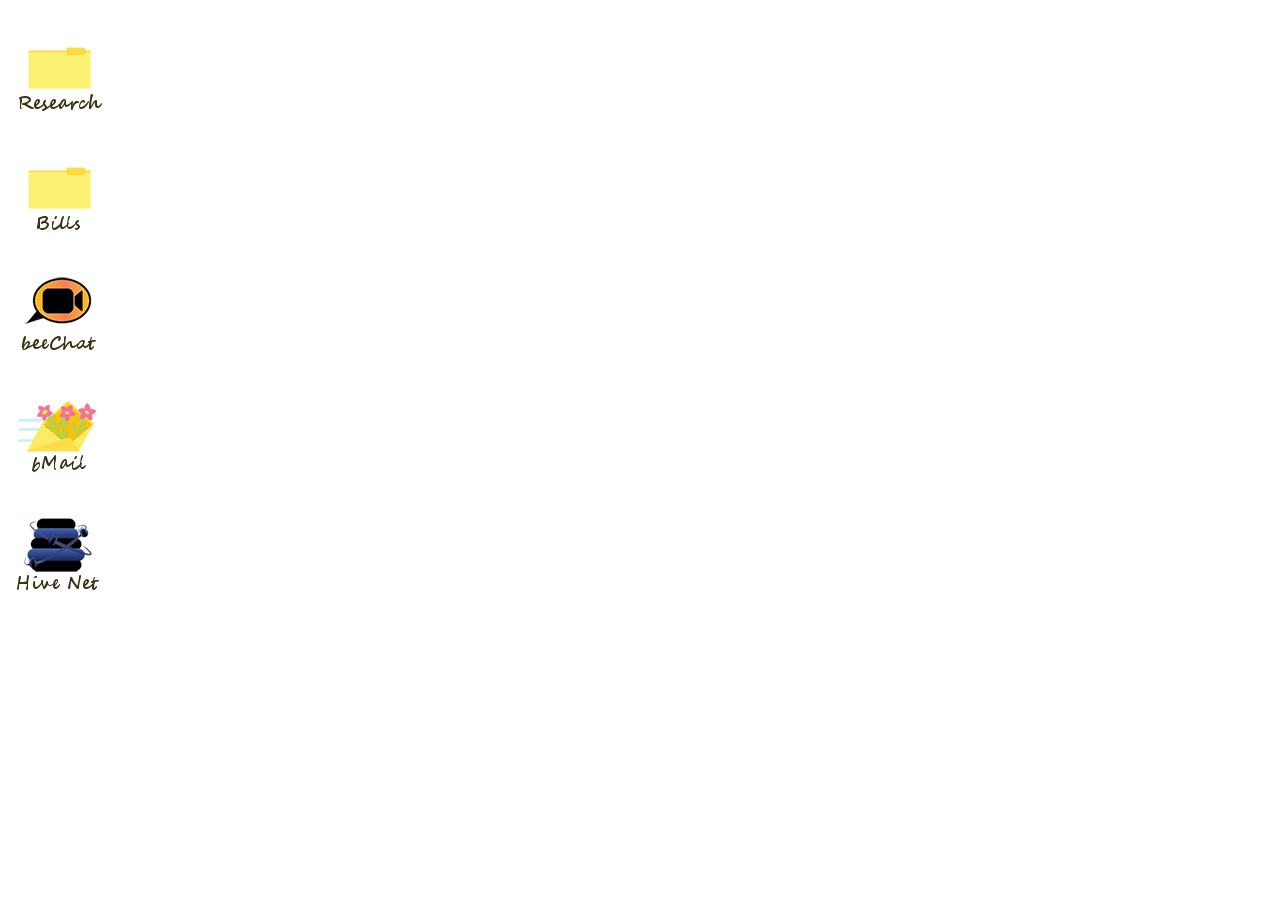
==== index.html @ 59070d84 "mains" ====
<!doctype html>
<html lang="us">
<head>

	<meta charset="utf-8">
	<title>jQuery UI Example Page</title>
	<link href="jquery-ui.css" rel="stylesheet">

</head>
<body style="overflow: hidden;">

<desktop-icons>
	<p>
		<img id="research-folder-button" src="./icons/research.png">

	</p>

	<p>
		<img id="bills-folder-button" src="./icons/bills.png">

	</p>

	<p>
		<img id="beeChat-button" src="./icons/beeChat.png">

	</p>

	<p>
		<img id="bMail-button" src="./icons/bMail.png">

	</p>

	<p>
		<img id="hiveNet-button" src="./icons/hiveNet.png">
	</p>

	<hiddenIcon>
		<p>
			<img id="readme-button" src="./icons/readme.png">
		</p>
	</hiddenIcon>

</desktop-icons>


<div id="beeChat" title="bMail">
		<p>You have no Calls right now! Go do something else, ... like your job...</p>
</div>

<div id="bMail" title="bMail">
		<img src="./mail/bmailEmpty.png" width="550">
</div>

<div id="hiveNet" title="HiveNet">
		<p>No Connection. Try Again Later.</p>
</div>




<div id="readme" title="readme.txt">
		 <p> Log 1</p>
                     <p> We are honnored to accpet this mission from the Queen. We hope we can serve her well. We have an interview with The Corpiration tomorrow. We have picked out my best yellow and black striped tie to wear. </p>

                      <p> Log 2 </p> 
                      <p> We've been able to infultrate a one of the big pecidicide conpanies called Pedicide-0H. We have no idea what the 0 and H stand for. We have gotten in as what they call an "unpaid-intern" and have been "interning" there for a week now. Well, unpaid isn't completely acturate. They give me a gallon of pescidices everyday. But it will kill me so We've always just leave it in the parking lot. They have given us an "agricultural aircraft" to fly to work. To my horror, these aircrafts are used to spray pecdicides acrouss large areas. I do not know why they want me to drive it because this is a metropolitian area and I just spray buildings and people on my way to work. My disguesed has worked perectly. They do not suspect a thing. </p>

                      <p>Log 3</p>
                      <p>Our duities as an "unpaid intern" include mulptiple tasks, such as, cleaning up trash, answering human's emails and listining to our boss complain. Today, they asked us to "dust crops" in the testing facility. I do not know crops coudl get dusty. I got out my feather duster and did my best, but I got yelled at. </p>

                      <p> Anyway, I have gained access to there their reserch databanks where I can see all thier sinister technologies.</p>
                     
                      <p> Log 4 </p>

                      <p> While the conpanies taxes, we found that there was a sucpiciously large purchase from a conpany called Mr. Corny-Worth’s 'Honey'. Why is honey in quotations? I will have to look more into this conpany. </p>

                      <p> Log 5 </p>

                      <p> Our colony has been comprimised. Is was bad when we left, but we never imagined it could just end like this... We are the only ones left. We must continue the mission if for nothing but, to honnor the queen.</p>
                    </div></div>

</div>


<div id="bossCall" title="Incoming Call!">
     <video width="700" controls="controls" poster="image" preload="true">
     <source src="./videos/bossCall.mp4" type="video/mp4" />
                You get a skype call from your boss. She informs you that there are some prostesters outside and to do some reaserch on them so she can make meen tweets about them. It is here that you see that you are a bunch of bees. She sends you a link in the Skype chat
   </video>

</div>

<div id="saveTheBees" title="HiveNet">
		<img src="./pages/Savethosebees.png" width="550">
</div>



<div id="emailEvent1" title="bMail">
		<img src="./mail/email-to-bee-advocate.gif" width="550">
</div>

<div id="emailEvent2" title="bMail">
		<img src="./mail/beeAdvocateRep.png" width="550">
</div>

<div id="truthOfHoneyman" title="HiveNet">
		<img src="./pages/eyes.png" width="550">
</div>

<div id="emailEvent3" title="bMail">
		<img src="./mail/Consperacy-email-1.gif" width="550">
</div>


<div id="emailEvent4" title="bMail">
		<img src="./mail/Consperacy-email-2.gif" width="550">
</div>

<div id="conspiracyCall" title="Incoming Call!">
     <video width="700" controls="controls" poster="image" preload="true">
     <source src="./videos/conspiracyCall.mp4" type="video/mp4" />
                hmm
   </video>

</div>


<div id="govCall" title="Incoming Call!">
     <video width="700" controls="controls" poster="image" preload="true">
     <source src="./videos/AlienCall.mp4" type="video/mp4" />
                umm
   </video>

</div>


<div id="end1" title="Its OVer! (internal monolog)">
		<img src="./assets/end.gif" width="900">
</div>

<div id="theEnd" title="beeChat">
		<img src="./assets/beeChatgovernment.gif" width="900">
</div>





<div id="govEmail1" title="bMail">
		<img src="./mail/govEmail1.png" width="550">
</div>

<div id="govEmail2" title="bMail">
		<img src="./mail/govEmail2.png" width="550">
</div>

<div id="govEmail3" title="bMail">
		<img src="./mail/govEmail3.png" width="550">
</div>

<div id="govEmail4" title="bMail">
		<img src="./mail/govEmail4.png" width="550">
</div>

<div id="govEmail5" title="bMail">
		<img src="./mail/govEmail5.png" width="550">
</div>






<research-folderplus>

	<div id="research-folder" title="Research">
	 <!-- ui-dialog  -->
		<p>
			<button id="pesticides-button" class="ui-button ui-corner-all ui-widget"> Pesticides </button>
		</p>

		<p>
			<button id="jobApp-button" class="ui-button ui-corner-all ui-widget">Job APplication</button>
		</p>

		<p>
			<button id="beesWhere-button" class="ui-button ui-corner-all ui-widget">"Bees? Where are they?"</button>
		</p>

		<p>
			<button id="graph-button" class="ui-button ui-corner-all ui-widget">Graph</button>
		</p>

		<p>
			<button id="howToBe-button" class="ui-button ui-corner-all ui-widget">how_to_be_human.pdf</button>
		</p>

		<p>
			<button id="developments-button" class="ui-button ui-corner-all ui-widget">New Developments</button>
		</p>
	</div>

	<div id="pesticides" title="Pesticides">
		<img src="./pages/ban.png" width="550">
	</div>

	<div id="jobApp" title="Job Application">
		<!-- <img src="./pages/jobApp.png" width="550"> -->

		<object data="./pages/jobApp.pdf" type="application/pdf" width="550" height="450">
	</div>

	<div id="beesWhere" title="Bees??!? WHERE ARE THEY!@">
		<img src="./pages/beesWhere.png" width="550">
	</div>

	<div id="graph" title="an humble graph">
		<img src="./pages/graph.png" width="550">
	</div>


	<div id="howToBe" title="How_To be_H uman. pddf">
		<object data="./pages/howToHuman.pdf" type="application/pdf" width="550" height="450">
	</div>

	<div id="developments" title="Pesticides">
		<img src="./pages/advert.png" width="550">
	</div>

</research-folderplus>




<bills-folderplus>


	<!-- ui-dialog -->
	<div id="bills-folder" title="Bills">
		<p>
			<button id="1folder-button" class="ui-button ui-corner-all ui-widget"> New Folder(1!) </button>
		</p>

	</div>

	<div id="1folder" title="New Folder(!1)">
		<p>
			<button id="2folder-button" class="ui-button ui-corner-all ui-widget"> Newf Older </button>
		</p>
	</div>

	<div id="2folder" title="NewF older">
		<p>
			<button id="3folder-button" class="ui-button ui-corner-all ui-widget"> EMPTY </button>
		</p>
	</div>

	<div id="3folder" title="EMPTY (you better be me no peaking)">
		<p>
			<button id="4folder-button" class="ui-button ui-corner-all ui-widget"> Personal (Sercret!!!) </button>
		</p>
	</div>

	<div id="4folder" title="Personal (Sercret!!!)">
		<p>
			<button id="img1-button" class="ui-button ui-corner-all ui-widget">image.jpg</button>
		</p>

		<p>
			<button id="img2-button" class="ui-button ui-corner-all ui-widget">61b720430490402a00e00422eiejidsse66eb.jpg</button>
		</p>

		<p>
			<button id="img3-button" class="ui-button ui-corner-all ui-widget">56523.jpg</button>
		</p>

		<p>
			<button id="img4-button" class="ui-button ui-corner-all ui-widget">beebum</button>
		</p>

		<p>
			<button id="img11-button" class="ui-button ui-corner-all ui-widget">C_Tal53XoAA_Q2F</button>
		</p>
		<p>
			<button id="img5-button" class="ui-button ui-corner-all ui-widget">img.jpg</button>
		</p>		


		<p>
			<button id="img6-button" class="ui-button ui-corner-all ui-widget">KiGI3Zs</button>
		</p>
		<p>
			<button id="img7-button" class="ui-button ui-corner-all ui-widget">1_9978_little</button>
		</p>
		<p>
			<button id="img8-button" class="ui-button ui-corner-all ui-widget">lady.png</button>
		</p>

				<p>
			<button id="img9-button" class="ui-button ui-corner-all ui-widget">NzA2Xnc</button>
		</p>
		<p>
			<button id="img10-button" class="ui-button ui-corner-all ui-widget">tassot.jpg</button>
		</p>
	</div>






	<div id="img1" title="image.png">
		<img src="./images/image.jpg" width="194">
	</div>

	<div id="img2" title="61b720430490402a00e0422c29a666eb.jpg">
		<img src="./images/61b720430490402a00e0422c29a666eb.jpg" width="400">
	</div>

	<div id="img3" title="56523.jpg">
		<img src="./images/56523.jpg" width="300">
	</div>

	<div id="img4" title="beebuzM">
		<img src="./images/beebum.jpg" width="280">
	</div>

	<div id="img5" title="img">
		<img src="./images/img.jpg" width="600">
	</div>

	<div id="img6" title="KiGI3Zs">
		<img src="./images/KiGI3Zs.jpg" width="700">
	</div>

	<div id="img7" title="l_9978_little">
		<img src="./images/l_9978_little.jpg" width="680">
	</div>

	<div id="img8" title="lady">
		<img src="./images/lady.jpg" width="274">
	</div>

	<div id="img9" title="NzA2XnC">
		<img src="./images/NzA2XnC.jpg" width="1000">
	</div>

	<div id="img10" title="tassot">
		<img src="./images/tassot.jpg" width="470">
	</div>


	<div id="img11" title="C_Tal52XoAA_Q2F">
		<img src="./images/C_Tal52XoAA_Q2F.jpg" width="470">
	</div>

</bills-folderplus>





<script src="external/jquery/jquery.js"></script>
<script src="jquery-ui.js"></script>
<script src="links.js"></script>

</body>
</html>
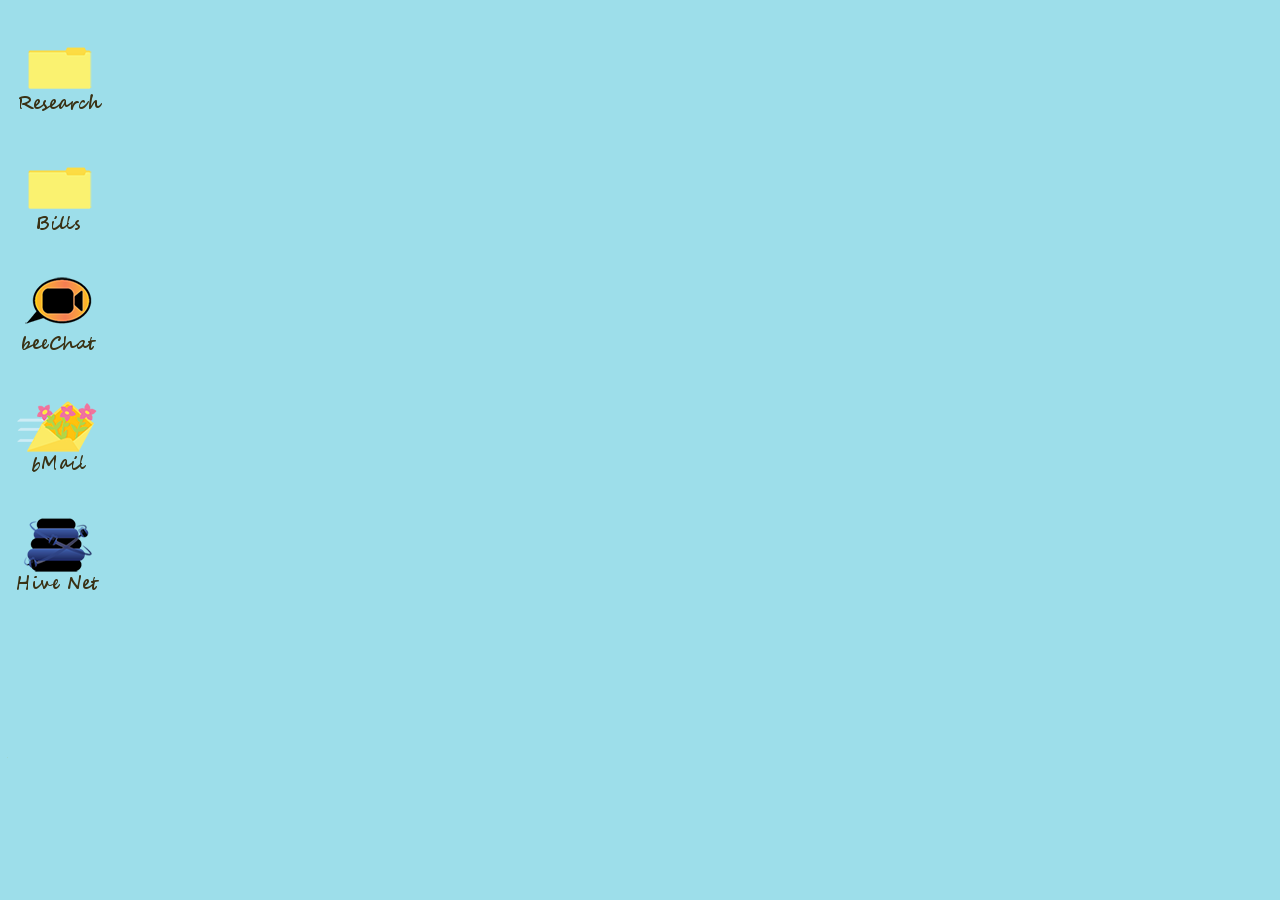
==== commit 502fbedc: "Update index.html" ====
--- a/index.html
+++ b/index.html
@@ -5,7 +5,12 @@
 	<meta charset="utf-8">
 	<title>jQuery UI Example Page</title>
 	<link href="jquery-ui.css" rel="stylesheet">
-
+<style>
+	
+	body {
+    background-color: #9ddeea;
+}
+</style>
 </head>
 <body style="overflow: hidden;">
 
@@ -136,7 +141,7 @@
 
 
 <div id="end1" title="Its OVer! (internal monolog)">
-		<img src="./assets/end.gif" width="900">
+		<img src="https://tatyanade.github.io/beebunch/assets/end.gif" width="900">
 </div>
 
 <div id="theEnd" title="beeChat">
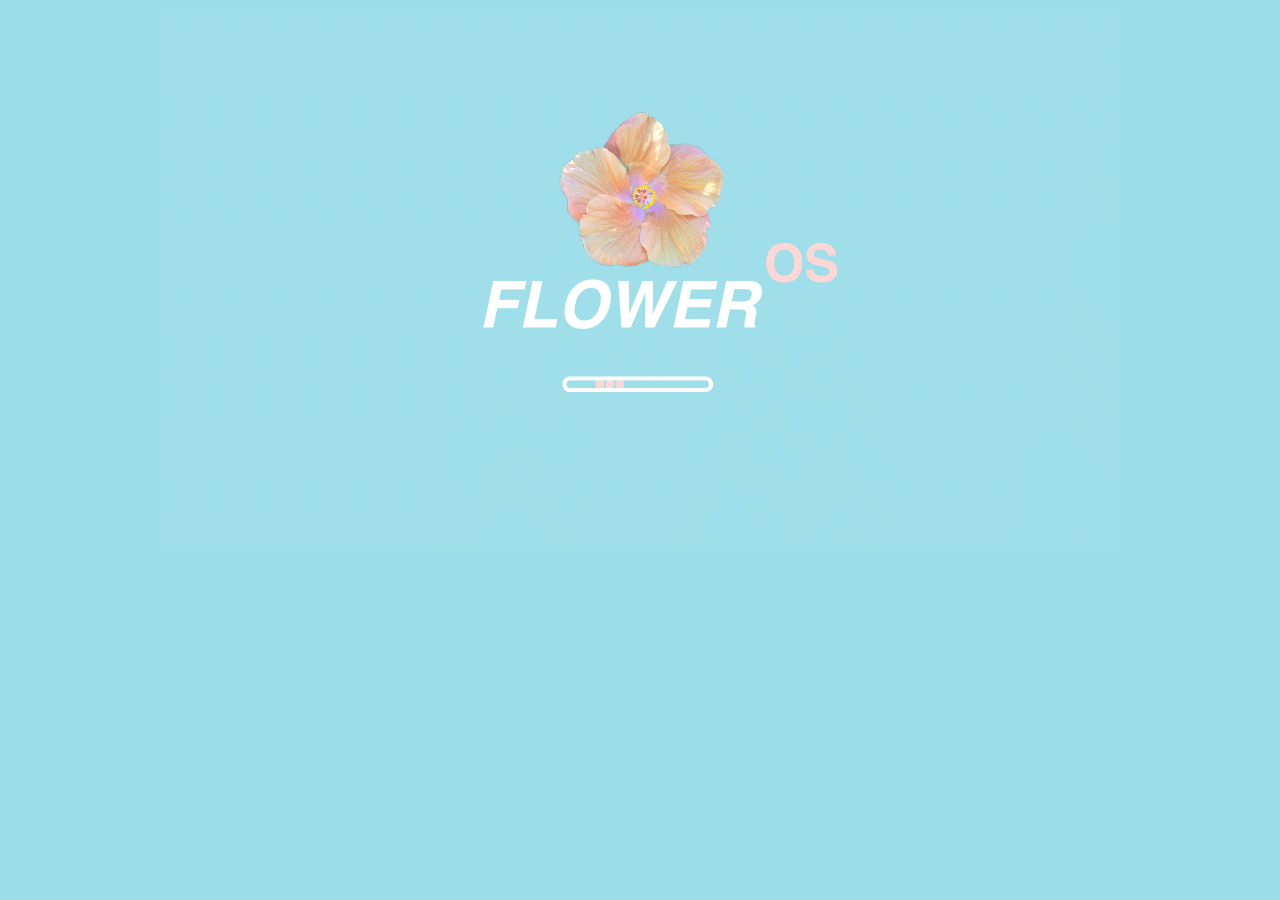
==== commit db6f81fa: "Update and rename start.html to index.html" ====
--- a/index.html
+++ b/index.html
@@ -1,374 +1,14 @@
-<!doctype html>
-<html lang="us">
-<head>
-
-	<meta charset="utf-8">
-	<title>jQuery UI Example Page</title>
-	<link href="jquery-ui.css" rel="stylesheet">
-<style>
-	
-	body {
-    background-color: #9ddeea;
-}
-</style>
-</head>
-<body style="overflow: hidden;">
-
-<desktop-icons>
-	<p>
-		<img id="research-folder-button" src="./icons/research.png">
-
-	</p>
-
-	<p>
-		<img id="bills-folder-button" src="./icons/bills.png">
-
-	</p>
-
-	<p>
-		<img id="beeChat-button" src="./icons/beeChat.png">
-
-	</p>
-
-	<p>
-		<img id="bMail-button" src="./icons/bMail.png">
-
-	</p>
-
-	<p>
-		<img id="hiveNet-button" src="./icons/hiveNet.png">
-	</p>
-
-	<hiddenIcon>
-		<p>
-			<img id="readme-button" src="./icons/readme.png">
-		</p>
-	</hiddenIcon>
-
-</desktop-icons>
-
-
-<div id="beeChat" title="bMail">
-		<p>You have no Calls right now! Go do something else, ... like your job...</p>
-</div>
-
-<div id="bMail" title="bMail">
-		<img src="./mail/bmailEmpty.png" width="550">
-</div>
-
-<div id="hiveNet" title="HiveNet">
-		<p>No Connection. Try Again Later.</p>
-</div>
-
-
-
-
-<div id="readme" title="readme.txt">
-		 <p> Log 1</p>
-                     <p> We are honnored to accpet this mission from the Queen. We hope we can serve her well. We have an interview with The Corpiration tomorrow. We have picked out my best yellow and black striped tie to wear. </p>
-
-                      <p> Log 2 </p> 
-                      <p> We've been able to infultrate a one of the big pecidicide conpanies called Pedicide-0H. We have no idea what the 0 and H stand for. We have gotten in as what they call an "unpaid-intern" and have been "interning" there for a week now. Well, unpaid isn't completely acturate. They give me a gallon of pescidices everyday. But it will kill me so We've always just leave it in the parking lot. They have given us an "agricultural aircraft" to fly to work. To my horror, these aircrafts are used to spray pecdicides acrouss large areas. I do not know why they want me to drive it because this is a metropolitian area and I just spray buildings and people on my way to work. My disguesed has worked perectly. They do not suspect a thing. </p>
-
-                      <p>Log 3</p>
-                      <p>Our duities as an "unpaid intern" include mulptiple tasks, such as, cleaning up trash, answering human's emails and listining to our boss complain. Today, they asked us to "dust crops" in the testing facility. I do not know crops coudl get dusty. I got out my feather duster and did my best, but I got yelled at. </p>
-
-                      <p> Anyway, I have gained access to there their reserch databanks where I can see all thier sinister technologies.</p>
-                     
-                      <p> Log 4 </p>
-
-                      <p> While the conpanies taxes, we found that there was a sucpiciously large purchase from a conpany called Mr. Corny-Worth’s 'Honey'. Why is honey in quotations? I will have to look more into this conpany. </p>
-
-                      <p> Log 5 </p>
-
-                      <p> Our colony has been comprimised. Is was bad when we left, but we never imagined it could just end like this... We are the only ones left. We must continue the mission if for nothing but, to honnor the queen.</p>
-                    </div></div>
-
-</div>
-
-
-<div id="bossCall" title="Incoming Call!">
-     <video width="700" controls="controls" poster="image" preload="true">
-     <source src="./videos/bossCall.mp4" type="video/mp4" />
-                You get a skype call from your boss. She informs you that there are some prostesters outside and to do some reaserch on them so she can make meen tweets about them. It is here that you see that you are a bunch of bees. She sends you a link in the Skype chat
-   </video>
-
-</div>
-
-<div id="saveTheBees" title="HiveNet">
-		<img src="./pages/Savethosebees.png" width="550">
-</div>
-
-
-
-<div id="emailEvent1" title="bMail">
-		<img src="./mail/email-to-bee-advocate.gif" width="550">
-</div>
-
-<div id="emailEvent2" title="bMail">
-		<img src="./mail/beeAdvocateRep.png" width="550">
-</div>
-
-<div id="truthOfHoneyman" title="HiveNet">
-		<img src="./pages/eyes.png" width="550">
-</div>
-
-<div id="emailEvent3" title="bMail">
-		<img src="./mail/Consperacy-email-1.gif" width="550">
-</div>
-
-
-<div id="emailEvent4" title="bMail">
-		<img src="./mail/Consperacy-email-2.gif" width="550">
-</div>
-
-<div id="conspiracyCall" title="Incoming Call!">
-     <video width="700" controls="controls" poster="image" preload="true">
-     <source src="./videos/conspiracyCall.mp4" type="video/mp4" />
-                hmm
-   </video>
-
-</div>
-
-
-<div id="govCall" title="Incoming Call!">
-     <video width="700" controls="controls" poster="image" preload="true">
-     <source src="./videos/AlienCall.mp4" type="video/mp4" />
-                umm
-   </video>
-
-</div>
-
-
-<div id="end1" title="Its OVer! (internal monolog)">
-		<img src="https://tatyanade.github.io/beebunch/assets/end.gif" width="900">
-</div>
-
-<div id="theEnd" title="beeChat">
-		<img src="./assets/beeChatgovernment.gif" width="900">
-</div>
-
-
-
-
-
-<div id="govEmail1" title="bMail">
-		<img src="./mail/govEmail1.png" width="550">
-</div>
-
-<div id="govEmail2" title="bMail">
-		<img src="./mail/govEmail2.png" width="550">
-</div>
-
-<div id="govEmail3" title="bMail">
-		<img src="./mail/govEmail3.png" width="550">
-</div>
-
-<div id="govEmail4" title="bMail">
-		<img src="./mail/govEmail4.png" width="550">
-</div>
-
-<div id="govEmail5" title="bMail">
-		<img src="./mail/govEmail5.png" width="550">
-</div>
-
-
-
-
-
-
-<research-folderplus>
-
-	<div id="research-folder" title="Research">
-	 <!-- ui-dialog  -->
-		<p>
-			<button id="pesticides-button" class="ui-button ui-corner-all ui-widget"> Pesticides </button>
-		</p>
-
-		<p>
-			<button id="jobApp-button" class="ui-button ui-corner-all ui-widget">Job APplication</button>
-		</p>
-
-		<p>
-			<button id="beesWhere-button" class="ui-button ui-corner-all ui-widget">"Bees? Where are they?"</button>
-		</p>
-
-		<p>
-			<button id="graph-button" class="ui-button ui-corner-all ui-widget">Graph</button>
-		</p>
-
-		<p>
-			<button id="howToBe-button" class="ui-button ui-corner-all ui-widget">how_to_be_human.pdf</button>
-		</p>
-
-		<p>
-			<button id="developments-button" class="ui-button ui-corner-all ui-widget">New Developments</button>
-		</p>
-	</div>
-
-	<div id="pesticides" title="Pesticides">
-		<img src="./pages/ban.png" width="550">
-	</div>
-
-	<div id="jobApp" title="Job Application">
-		<!-- <img src="./pages/jobApp.png" width="550"> -->
-
-		<object data="./pages/jobApp.pdf" type="application/pdf" width="550" height="450">
-	</div>
-
-	<div id="beesWhere" title="Bees??!? WHERE ARE THEY!@">
-		<img src="./pages/beesWhere.png" width="550">
-	</div>
-
-	<div id="graph" title="an humble graph">
-		<img src="./pages/graph.png" width="550">
-	</div>
-
-
-	<div id="howToBe" title="How_To be_H uman. pddf">
-		<object data="./pages/howToHuman.pdf" type="application/pdf" width="550" height="450">
-	</div>
-
-	<div id="developments" title="Pesticides">
-		<img src="./pages/advert.png" width="550">
-	</div>
-
-</research-folderplus>
-
-
-
-
-<bills-folderplus>
-
-
-	<!-- ui-dialog -->
-	<div id="bills-folder" title="Bills">
-		<p>
-			<button id="1folder-button" class="ui-button ui-corner-all ui-widget"> New Folder(1!) </button>
-		</p>
-
-	</div>
-
-	<div id="1folder" title="New Folder(!1)">
-		<p>
-			<button id="2folder-button" class="ui-button ui-corner-all ui-widget"> Newf Older </button>
-		</p>
-	</div>
-
-	<div id="2folder" title="NewF older">
-		<p>
-			<button id="3folder-button" class="ui-button ui-corner-all ui-widget"> EMPTY </button>
-		</p>
-	</div>
-
-	<div id="3folder" title="EMPTY (you better be me no peaking)">
-		<p>
-			<button id="4folder-button" class="ui-button ui-corner-all ui-widget"> Personal (Sercret!!!) </button>
-		</p>
-	</div>
-
-	<div id="4folder" title="Personal (Sercret!!!)">
-		<p>
-			<button id="img1-button" class="ui-button ui-corner-all ui-widget">image.jpg</button>
-		</p>
-
-		<p>
-			<button id="img2-button" class="ui-button ui-corner-all ui-widget">61b720430490402a00e00422eiejidsse66eb.jpg</button>
-		</p>
-
-		<p>
-			<button id="img3-button" class="ui-button ui-corner-all ui-widget">56523.jpg</button>
-		</p>
-
-		<p>
-			<button id="img4-button" class="ui-button ui-corner-all ui-widget">beebum</button>
-		</p>
-
-		<p>
-			<button id="img11-button" class="ui-button ui-corner-all ui-widget">C_Tal53XoAA_Q2F</button>
-		</p>
-		<p>
-			<button id="img5-button" class="ui-button ui-corner-all ui-widget">img.jpg</button>
-		</p>		
-
-
-		<p>
-			<button id="img6-button" class="ui-button ui-corner-all ui-widget">KiGI3Zs</button>
-		</p>
-		<p>
-			<button id="img7-button" class="ui-button ui-corner-all ui-widget">1_9978_little</button>
-		</p>
-		<p>
-			<button id="img8-button" class="ui-button ui-corner-all ui-widget">lady.png</button>
-		</p>
-
-				<p>
-			<button id="img9-button" class="ui-button ui-corner-all ui-widget">NzA2Xnc</button>
-		</p>
-		<p>
-			<button id="img10-button" class="ui-button ui-corner-all ui-widget">tassot.jpg</button>
-		</p>
-	</div>
-
-
-
-
-
-
-	<div id="img1" title="image.png">
-		<img src="./images/image.jpg" width="194">
-	</div>
-
-	<div id="img2" title="61b720430490402a00e0422c29a666eb.jpg">
-		<img src="./images/61b720430490402a00e0422c29a666eb.jpg" width="400">
-	</div>
-
-	<div id="img3" title="56523.jpg">
-		<img src="./images/56523.jpg" width="300">
-	</div>
-
-	<div id="img4" title="beebuzM">
-		<img src="./images/beebum.jpg" width="280">
-	</div>
-
-	<div id="img5" title="img">
-		<img src="./images/img.jpg" width="600">
-	</div>
-
-	<div id="img6" title="KiGI3Zs">
-		<img src="./images/KiGI3Zs.jpg" width="700">
-	</div>
-
-	<div id="img7" title="l_9978_little">
-		<img src="./images/l_9978_little.jpg" width="680">
-	</div>
-
-	<div id="img8" title="lady">
-		<img src="./images/lady.jpg" width="274">
-	</div>
-
-	<div id="img9" title="NzA2XnC">
-		<img src="./images/NzA2XnC.jpg" width="1000">
-	</div>
-
-	<div id="img10" title="tassot">
-		<img src="./images/tassot.jpg" width="470">
-	</div>
-
-
-	<div id="img11" title="C_Tal52XoAA_Q2F">
-		<img src="./images/C_Tal52XoAA_Q2F.jpg" width="470">
-	</div>
-
-</bills-folderplus>
-
-
-
-
-
-<script src="external/jquery/jquery.js"></script>
-<script src="jquery-ui.js"></script>
-<script src="links.js"></script>
-
-</body>
-</html>
+<html><meta http-equiv="refresh" content="3;url=game.html" />
+
+<head>
+	<style>
+	
+	body {
+    background-color: #9ddeea;
+}
+</style>
+	</head>
+<body>
+<center><img src="https://tatyanade.github.io/beebunch/assets/FlowerOSStart.gif" height="540" width="960"></center>
+</body>
+</html>
